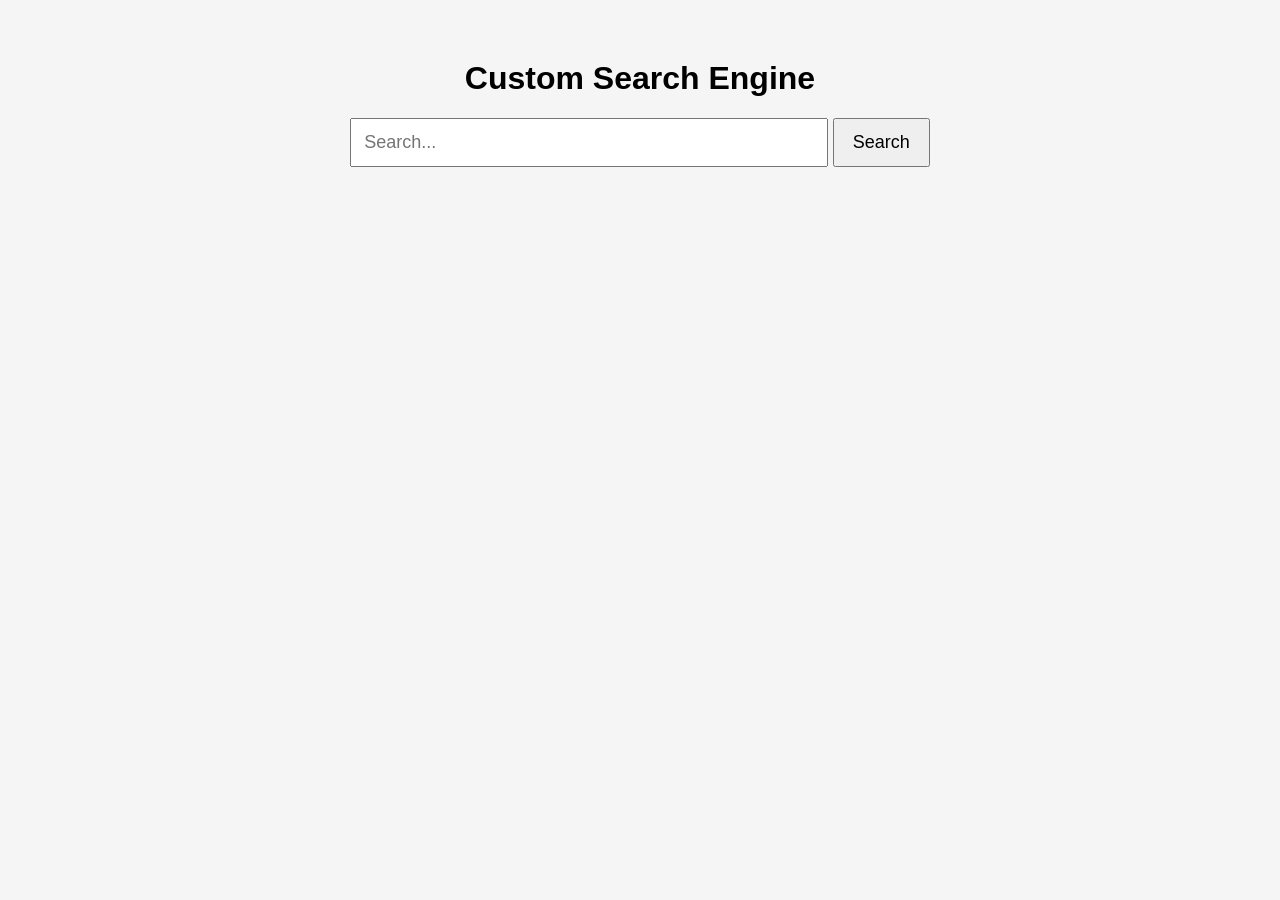
==== frontend/index.html @ 74168136 "Fix CORS and connect frontend to API" ====
<!DOCTYPE html>
<html lang="en">
<head>
    <meta charset="UTF-8">
    <meta name="viewport" content="width=device-width, initial-scale=1.0">
    <title>Custom Search Engine</title>
    <link rel="stylesheet" href="style.css">
</head>
<body>

<div class="container">

    <h1>Custom Search Engine</h1>

    <input
        id="query"
        type="text"
        placeholder="Search..."
    >

    <button onclick="search()">
        Search
    </button>

    <ul id="results"></ul>

</div>

<script src="script.js"></script>

</body>
</html>
---- frontend/style.css ----
body{
    font-family:Arial,sans-serif;
    background:#f5f5f5;
}

.container{
    width:700px;
    margin:60px auto;
    text-align:center;
}

input{
    width:450px;
    padding:12px;
    font-size:18px;
}

button{
    padding:12px 18px;
    font-size:18px;
    cursor:pointer;
}

ul{
    list-style:none;
    padding:0;
    margin-top:30px;
}

li{
    background:white;
    margin:10px;
    padding:12px;
    border-radius:8px;
}
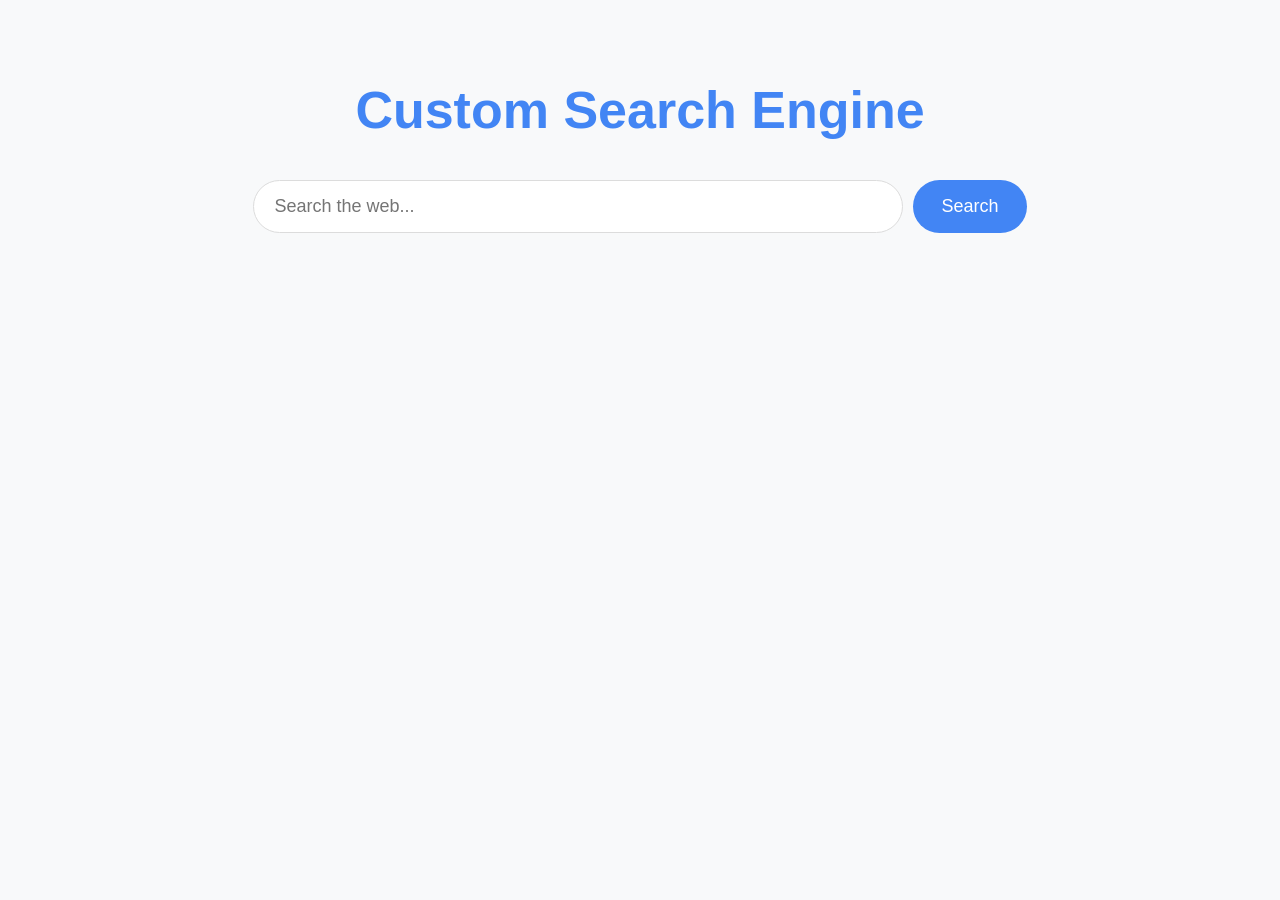
==== commit 4ed08243: "Refactor frontend package" ====
--- a/frontend/index.html
+++ b/frontend/index.html
@@ -12,15 +12,18 @@
 
     <h1>Custom Search Engine</h1>
 
-    <input
-        id="query"
-        type="text"
-        placeholder="Search..."
-    >
+    <div class="search-box">
+        <input
+            id="query"
+            type="text"
+            placeholder="Search the web..."
+            onkeydown="if(event.key==='Enter') search()"
+        >
 
-    <button onclick="search()">
-        Search
-    </button>
+        <button onclick="search()">
+            Search
+        </button>
+    </div>
 
     <ul id="results"></ul>
 
--- a/frontend/style.css
+++ b/frontend/style.css
@@ -1,35 +1,89 @@
+*{
+    box-sizing:border-box;
+}
+
 body{
-    font-family:Arial,sans-serif;
-    background:#f5f5f5;
+    margin:0;
+    font-family:Arial,Helvetica,sans-serif;
+    background:#f8f9fa;
+    color:#202124;
 }
 
 .container{
-    width:700px;
-    margin:60px auto;
+    max-width:900px;
+    margin:80px auto;
+    padding:0 20px;
     text-align:center;
 }
 
+h1{
+    margin-bottom:40px;
+    font-size:52px;
+    color:#4285F4;
+}
+
+.search-box{
+    display:flex;
+    justify-content:center;
+    gap:10px;
+    flex-wrap:wrap;
+}
+
 input{
-    width:450px;
-    padding:12px;
+    flex:1;
+    max-width:650px;
+    padding:15px 20px;
     font-size:18px;
+    border:1px solid #dcdcdc;
+    border-radius:30px;
+    outline:none;
+}
+
+input:focus{
+    border-color:#4285F4;
 }
 
 button{
-    padding:12px 18px;
+    padding:15px 28px;
+    border:none;
+    border-radius:30px;
+    background:#4285F4;
+    color:white;
     font-size:18px;
     cursor:pointer;
+}
+
+button:hover{
+    background:#3367d6;
 }
 
 ul{
     list-style:none;
     padding:0;
-    margin-top:30px;
+    margin-top:40px;
 }
 
 li{
     background:white;
-    margin:10px;
-    padding:12px;
-    border-radius:8px;
+    margin-bottom:16px;
+    padding:18px;
+    border-radius:12px;
+    box-shadow:0 2px 8px rgba(0,0,0,.08);
+    text-align:left;
+}
+
+a{
+    color:#1a0dab;
+    text-decoration:none;
+    font-size:20px;
+    font-weight:bold;
+}
+
+a:hover{
+    text-decoration:underline;
+}
+
+small{
+    color:#5f6368;
+    word-break:break-all;
 }
